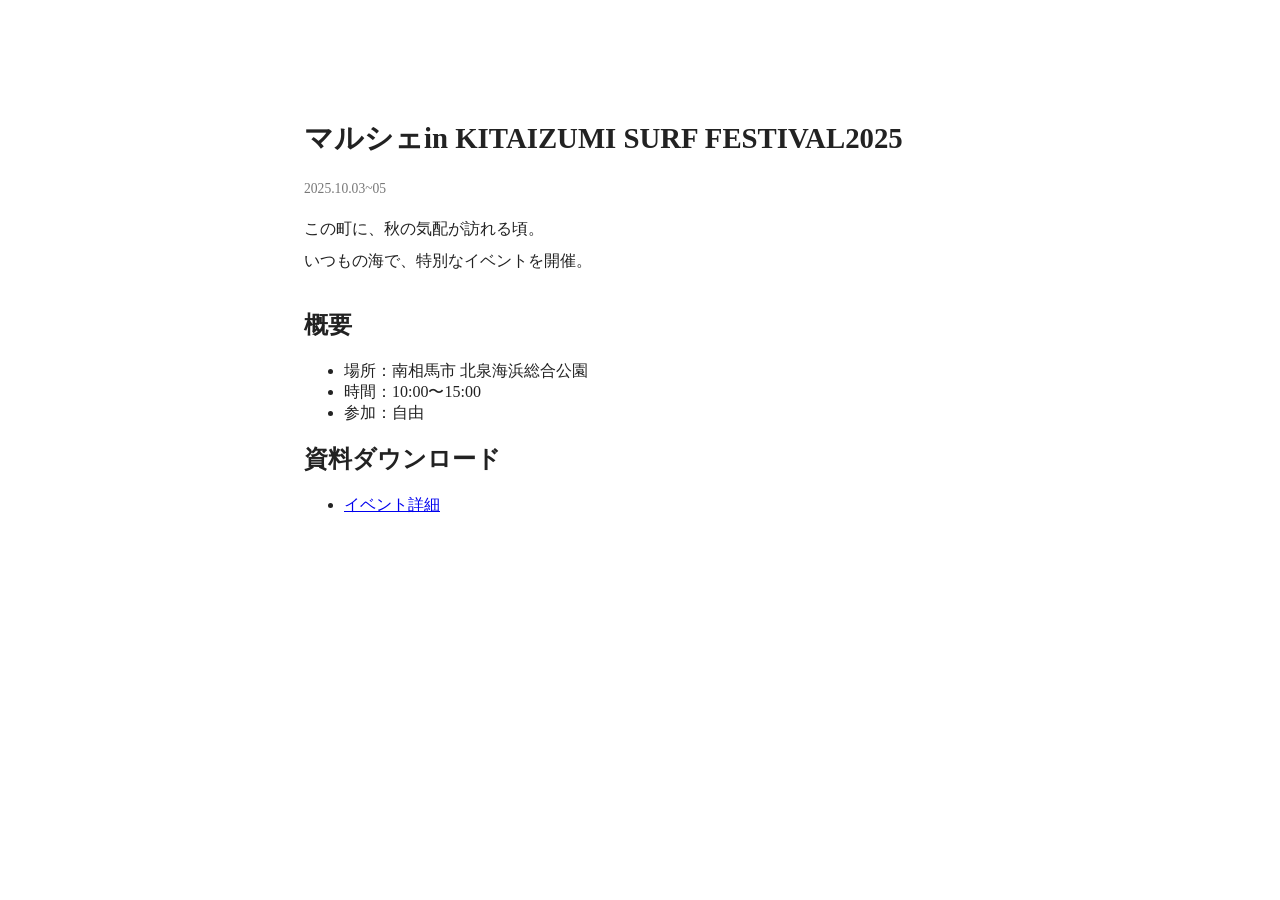
==== event01.html @ 97fd7cf7 "Add files via upload" ====
<!DOCTYPE html>
<html lang="ja">
<head>
  <meta charset="UTF-8">
  <meta name="viewport" content="width=device-width, initial-scale=1.0">
  <title>Event | Where Horses Run Free</title>
  <link rel="stylesheet" href="style.css">
</head>
<body>

<main class="event-detail">
  <header class="event-header">
    <h1>マルシェin KITAIZUMI SURF FESTIVAL2025</h1>
    <p class="event-date">2025.10.03~05</p>
  </header>

  <section class="event-body">
    <p>
      この町に、秋の気配が訪れる頃。<br>
      いつもの海で、特別なイベントを開催。
    </p>

   

    <h2>概要</h2>
    <ul>
      <li>場所：南相馬市 北泉海浜総合公園</li>
      <li>時間：10:00〜15:00</li>
      <li>参加：自由</li>
    </ul>

    <h2>資料ダウンロード</h2>
    <ul class="file-list">
        <li><a href="text/Marche-in-KITAIZUMI-SURF-FESTIVAL-2025.png"target="_blank" download>イベント詳細</a></li>
    </ul>

    
  </section>
</main>

</body>
</html>
---- style.css ----
* { box-sizing: border-box; }

body {
  margin: 0;
  font-family: 'Noto Serif JP', serif;
  color: #222;
  background: #fff;
}

.section {
  padding: 8rem 1.5rem;
}

/* HERO */
.hero {
  height: 80vh;
  display: flex;
  align-items: flex-end;
  padding: 4rem;
}

.hero-inner h1 {
  font-size: 2.4rem;
  margin: 0;
}

.hero-inner p {
  margin-top: 0.5rem;
}

/* TEXT BLOCK */
.text-block {
  max-width: 520px;
  margin-left: 10vw;
  line-height: 2.1;
}

.text-block.wide {
  max-width: 640px;
}

.text-block.center {
  margin: 0 auto;
  text-align: center;
}

.spacer {
  height: 2rem;
}

.place {
  margin-top: 3rem;
  font-weight: 600;
}

/* EXPERIENCE */
.experience {
  position: relative;
}

.exp-label {
  position: absolute;
  top: 0;
  right: 10vw;
  font-family: 'Inter', sans-serif;
  letter-spacing: 0.15em;
  font-size: 0.9rem;
}

.experience.alt .text-block {
  margin-left: auto;
  margin-right: 10vw;
}

.note {
  font-size: 0.85rem;
  margin-top: 2rem;
}

.link {
  display: inline-block;
  margin-top: 1rem;
  text-decoration: none;
  color: #444;
}

/* STAY */
.stay {
  background: #f5f5f5;
}

/* CTA */
.cta-lead {
  font-size: 1.2rem;
  margin-bottom: 2rem;
}

.cta-list {
  list-style: none;
  padding: 0;
}

.cta-list li {
  margin: 0.8rem 0;
}

.cta-list a {
  text-decoration: none;
  color: #222;
}

@media (max-width: 768px) {
  .text-block,
  .experience.alt .text-block {
    margin: 0 auto;
  }

  .exp-label {
    position: static;
    margin-bottom: 1rem;
  }
}

.event {
  margin: 8rem auto;
}

.event-list {
  max-width: 720px;
  margin: 4rem auto 0;
}

.event-card {
  display: block;
  padding: 2rem 0;
  border-bottom: 1px solid #ddd;
  color: #111;
  text-decoration: none;
}

.event-card:hover {
  opacity: 0.6;
}

.event-date {
  font-size: 0.85rem;
  color: #777;
}

.event-title {
  font-size: 1.1rem;
  margin: 0.4rem 0;
}

.event-note {
  font-size: 0.9rem;
  color: #555;
}

.event-detail {
  max-width: 720px;
  margin: 0 auto;
  padding: 6rem 1.5rem;
}

.event-header h1 {
  font-size: 1.8rem;
  line-height: 1.6;
}

.event-body p {
  line-height: 2;
  margin-bottom: 2rem;
}

.file-list a {
  text-decoration: underline;
}

/* FADE IN */
.fade {
  opacity: 0;
  transform: translateY(24px);
  transition: opacity 0.8s ease, transform 0.8s ease;
}

.fade.is-visible {
  opacity: 1;
  transform: translateY(0);
}

/* PHOTO MOMENT */
.photo-moment {
  padding: 10rem 1.5rem;
}

.photo-grid {
  max-width: 900px;
  margin: 0 auto;
  display: flex;
  gap: 4rem;
  justify-content: center;
}

.photo-item {
  width: 220px;
  aspect-ratio: 1 / 1;
  overflow: hidden;
}

.photo-item img {
  width: 100%;
  height: 100%;
  object-fit: cover;
  border-radius: 18px;
}

/* わざとズラす */
.photo-item.offset {
  margin-top: 3rem;
}

/* スマホは縦積み */
@media (max-width: 768px) {
  .photo-grid {
    flex-direction: column;
    align-items: center;
    gap: 3rem;
  }

  .photo-item.offset {
    margin-top: 0;
  }
}
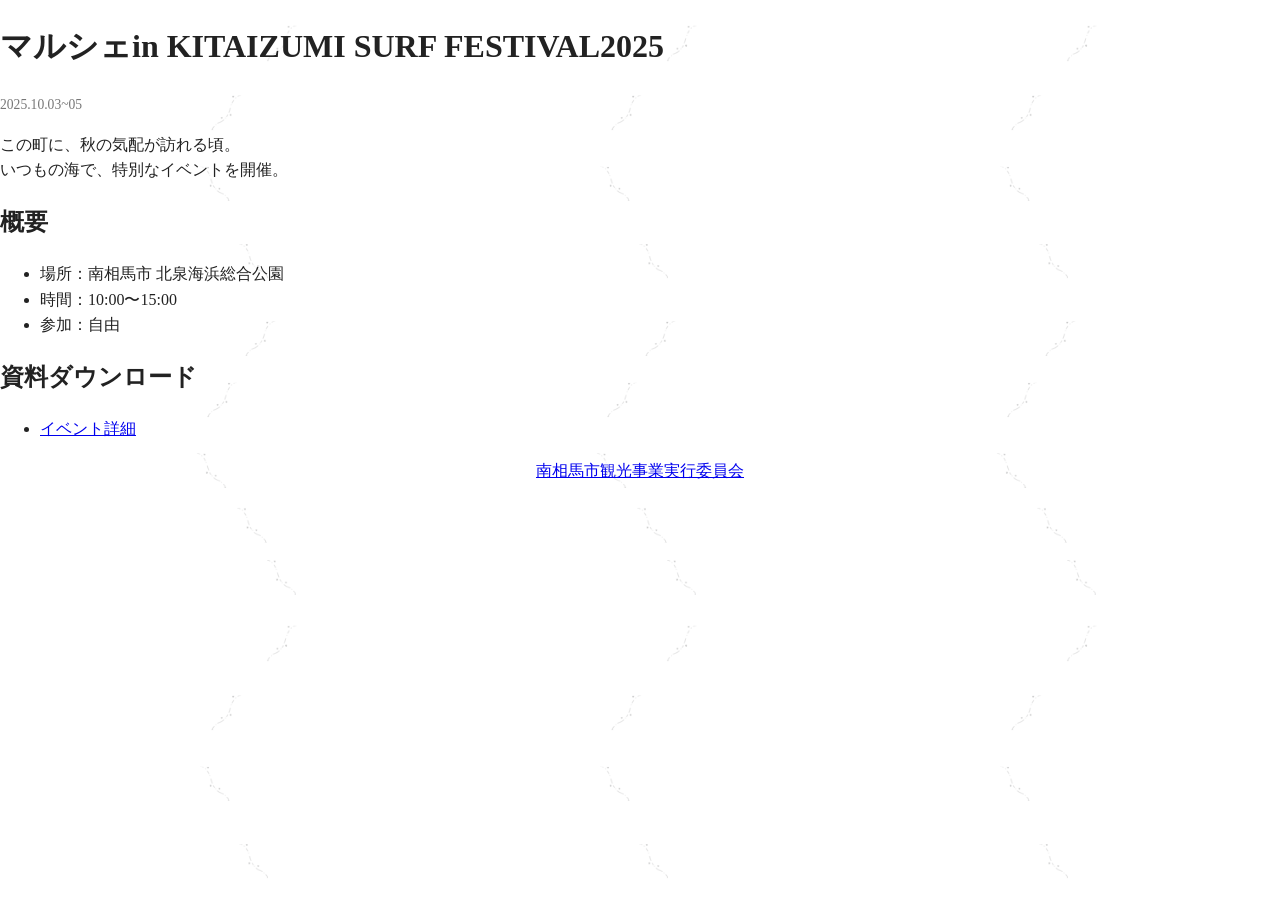
==== commit 173725c0: "Add files via upload" ====
--- a/event01.html
+++ b/event01.html
@@ -33,9 +33,13 @@
     <ul class="file-list">
         <li><a href="text/Marche-in-KITAIZUMI-SURF-FESTIVAL-2025.png"target="_blank" download>イベント詳細</a></li>
     </ul>
+  </section>
 
-    
-  </section>
+<section class="footer">
+    <a href="index.html">
+        <p>南相馬市観光事業実行委員会</p>
+      </a>
+</section>
 </main>
 
 </body>
--- a/style.css
+++ b/style.css
@@ -1,75 +1,140 @@
-* { box-sizing: border-box; }
+/* =====================================================
+1. Reset / Global
+===================================================== */
+* {
+  box-sizing: border-box;
+}
 
 body {
   margin: 0;
   font-family: 'Noto Serif JP', serif;
+  font-size: 15px;
+  line-height: 1.6;
   color: #222;
   background: #fff;
-}
-
+  background-image:url(img/bg.svg) ;
+  
+}
+
+img {
+  max-width: 100%;
+  height: auto;
+  display: block;
+}
+
+/* =====================================================
+ layout : 3 column（center scroll / side fixed）
+===================================================== */
+
+/* 全体ラッパー */
+.layout-3col {
+  position: relative;
+}
+
+/* 中央コンテンツ */
+.center {
+  width: 40vw;              /* 中央カラム幅 */
+  margin: 0 auto;
+  position: relative;
+  z-index: 2;               /* 左右より前面 */
+}
+
+/* 左右サイド */
+.side {
+  position: fixed;
+  top: 0;
+  width: 30vw;
+  height: 100vh;
+  background: #f5f5f5;
+  z-index: 1;
+}
+
+/* 左サイド */
+.side.left {
+  left: 0;
+}
+
+/* 右サイド */
+.side.right {
+  right: 0;
+}
+
+/* =====================================================
+ Mobile
+===================================================== */
+@media (max-width: 768px) {
+
+  /* 左右は非表示 */
+  .side {
+    display: none;
+  }
+
+  /* 中央は全幅 */
+  .center {
+    width: 100%;
+    margin: 0;
+  }
+}
+
+/* =====================================================
+2. Section / Spacing
+===================================================== */
 .section {
-  padding: 8rem 1.5rem;
-}
-
-/* HERO */
+  padding: 6rem 1.2rem;
+  
+}
+
+.spacer {
+  height: 2rem;
+}
+
+/* =====================================================
+3. HERO
+===================================================== */
 .hero {
-  height: 80vh;
+  height: 90vh;
   display: flex;
   align-items: flex-end;
-  padding: 4rem;
+  padding: 2.5rem 1.5rem;
+  
+}
+
+.hero-inner img {
+  margin-bottom: 1.5rem;
 }
 
 .hero-inner h1 {
-  font-size: 2.4rem;
+  font-size: 2rem;
+  line-height: 1.4;
   margin: 0;
 }
 
 .hero-inner p {
-  margin-top: 0.5rem;
-}
-
-/* TEXT BLOCK */
+  font-size: 1rem;
+  margin-top: 1rem;
+}
+
+/* =====================================================
+4. Text Block
+===================================================== */
 .text-block {
-  max-width: 520px;
-  margin-left: 10vw;
-  line-height: 2.1;
+  max-width: 90%;
+  margin: 0 auto;
+  line-height: 2.2;
 }
 
 .text-block.wide {
-  max-width: 640px;
+  max-width: 90%;
 }
 
 .text-block.center {
-  margin: 0 auto;
   text-align: center;
-}
-
-.spacer {
-  height: 2rem;
 }
 
 .place {
   margin-top: 3rem;
   font-weight: 600;
-}
-
-/* EXPERIENCE */
-.experience {
-  position: relative;
-}
-
-.exp-label {
-  position: absolute;
-  top: 0;
-  right: 10vw;
-  font-family: 'Inter', sans-serif;
-  letter-spacing: 0.15em;
-  font-size: 0.9rem;
-}
-
-.experience.alt .text-block {
-  margin-left: auto;
-  margin-right: 10vw;
+  font-size: 1.5rem;
 }
 
 .note {
@@ -84,14 +149,85 @@
   color: #444;
 }
 
-/* STAY */
+/* =====================================================
+5. Experience
+===================================================== */
+.experience {
+  position: relative;
+  background: #f5f5f5;
+}
+
+.exp-label {
+  margin-bottom: 2rem;
+  font-family: 'Inter', sans-serif;
+  letter-spacing: 0.15em;
+  font-size: 0.8rem;
+}
+
+/* =====================================================
+6. Insert Photos（途中写真）
+===================================================== */
+.insert-photo {
+  margin: 6rem auto;
+  max-width: 320px;
+}
+
+.insert-photo img {
+  width: 100%;
+  
+  filter: brightness(0.82) contrast(1.05);
+}
+
+
+
+/* =====================================================
+7. Event
+===================================================== */
+.event {
+  margin: 6rem auto;
+}
+
+.event-list {
+  max-width: 90%;
+  margin: 3rem auto 0;
+}
+
+.event-card {
+  display: block;
+  padding: 1.5rem 0;
+  border-bottom: 1px solid #ddd;
+  color: #111;
+  text-decoration: none;
+}
+
+.event-date {
+  font-size: 0.85rem;
+  color: #777;
+}
+
+.event-title {
+  font-size: 1.05rem;
+  margin: 0.4rem 0;
+}
+
+.event-note {
+  font-size: 0.9rem;
+  color: #555;
+}
+
+/* =====================================================
+8. Stay / CTA
+===================================================== */
 .stay {
   background: #f5f5f5;
 }
 
-/* CTA */
+.cta{
+  background: #f5f5f5;
+}
+
 .cta-lead {
-  font-size: 1.2rem;
+  font-size: 1.1rem;
   margin-bottom: 2rem;
 }
 
@@ -101,83 +237,20 @@
 }
 
 .cta-list li {
-  margin: 0.8rem 0;
+  margin: 0.5rem 0;
 }
 
 .cta-list a {
+  display: block;
+  padding: 1rem 0;
+  text-align: center;
   text-decoration: none;
   color: #222;
 }
 
-@media (max-width: 768px) {
-  .text-block,
-  .experience.alt .text-block {
-    margin: 0 auto;
-  }
-
-  .exp-label {
-    position: static;
-    margin-bottom: 1rem;
-  }
-}
-
-.event {
-  margin: 8rem auto;
-}
-
-.event-list {
-  max-width: 720px;
-  margin: 4rem auto 0;
-}
-
-.event-card {
-  display: block;
-  padding: 2rem 0;
-  border-bottom: 1px solid #ddd;
-  color: #111;
-  text-decoration: none;
-}
-
-.event-card:hover {
-  opacity: 0.6;
-}
-
-.event-date {
-  font-size: 0.85rem;
-  color: #777;
-}
-
-.event-title {
-  font-size: 1.1rem;
-  margin: 0.4rem 0;
-}
-
-.event-note {
-  font-size: 0.9rem;
-  color: #555;
-}
-
-.event-detail {
-  max-width: 720px;
-  margin: 0 auto;
-  padding: 6rem 1.5rem;
-}
-
-.event-header h1 {
-  font-size: 1.8rem;
-  line-height: 1.6;
-}
-
-.event-body p {
-  line-height: 2;
-  margin-bottom: 2rem;
-}
-
-.file-list a {
-  text-decoration: underline;
-}
-
-/* FADE IN */
+/* =====================================================
+9. Utility
+===================================================== */
 .fade {
   opacity: 0;
   transform: translateY(24px);
@@ -189,46 +262,64 @@
   transform: translateY(0);
 }
 
-/* PHOTO MOMENT */
-.photo-moment {
-  padding: 10rem 1.5rem;
-}
-
-.photo-grid {
-  max-width: 900px;
-  margin: 0 auto;
+/* =====================================================
+10. PC Enhancement
+===================================================== */
+@media (min-width: 769px) {
+
+  body {
+    font-size: 16px;
+  }
+
+  .section {
+    padding: 8rem 1.5rem;
+  }
+
+  .hero {
+    height: 80vh;
+    padding: 4rem;
+  }
+
+  .hero-inner h1 {
+    font-size: 2.4rem;
+  }
+
+  .text-block {
+    max-width: 520px;
+    margin-left: 0.5vw;
+  }
+
+  .text-block.wide {
+    max-width: 640px;
+  }
+
+  .experience.alt .text-block {
+    margin-left: auto;
+    margin-right: 10vw;
+  }
+
+  .exp-label {
+    position: absolute;
+    top: 0;
+    right: 10vw;
+    font-size: 0.9rem;
+  }
+}
+
+.footer{
+  position: relative;
+  text-align: center;
+}
+
+
+.left-line-up{
+  align-content: center; 
+}
+
+.card-container {
   display: flex;
-  gap: 4rem;
-  justify-content: center;
-}
-
-.photo-item {
-  width: 220px;
-  aspect-ratio: 1 / 1;
-  overflow: hidden;
-}
-
-.photo-item img {
-  width: 100%;
-  height: 100%;
-  object-fit: cover;
-  border-radius: 18px;
-}
-
-/* わざとズラす */
-.photo-item.offset {
-  margin-top: 3rem;
-}
-
-/* スマホは縦積み */
-@media (max-width: 768px) {
-  .photo-grid {
-    flex-direction: column;
-    align-items: center;
-    gap: 3rem;
-  }
-
-  .photo-item.offset {
-    margin-top: 0;
-  }
+  gap: 5px;
+  margin-left: 10px;
+  margin-right: 10px;
+  
 }
